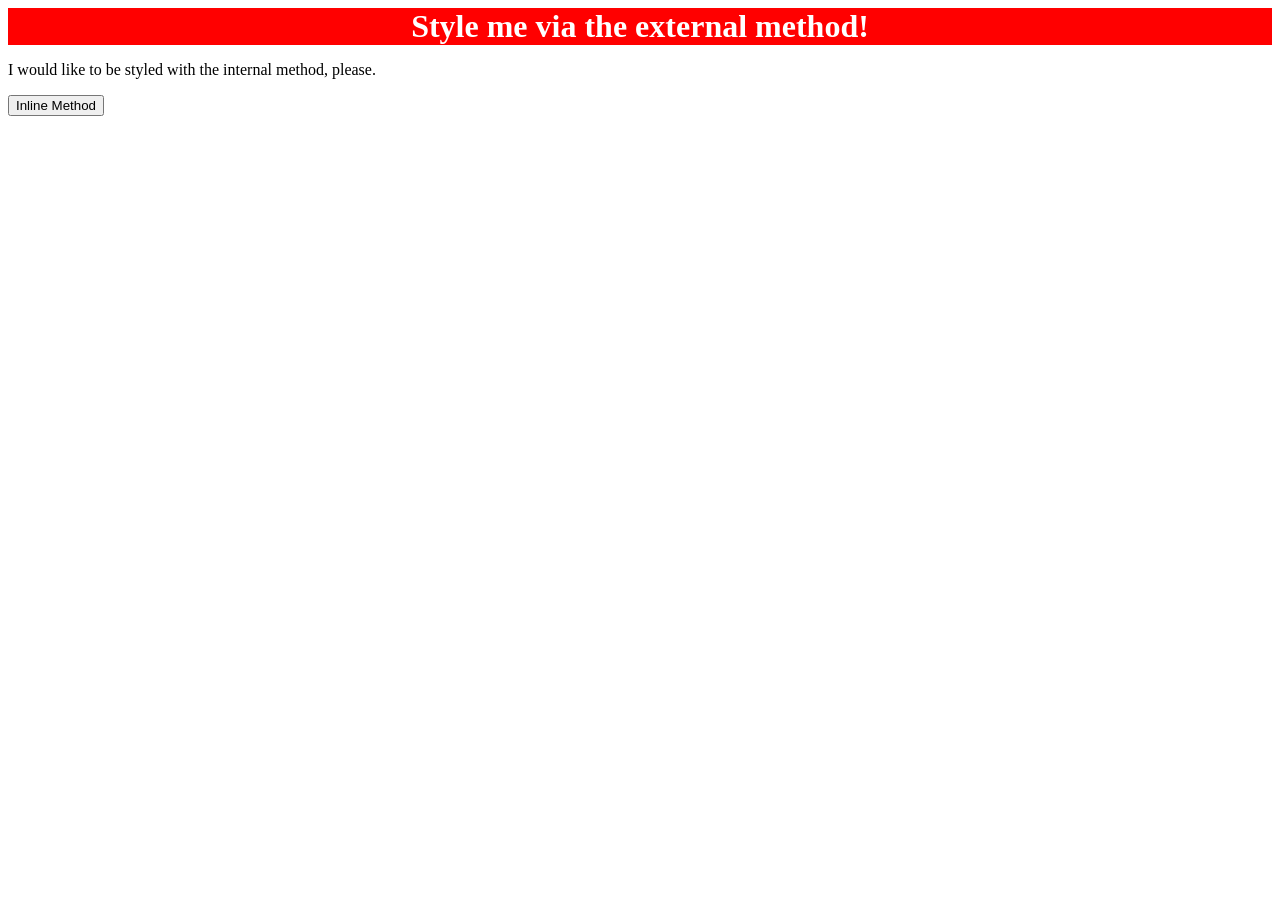
==== foundations/intro-to-css/01-css-methods/index.html @ 6539d92d "Add div styles Added styles to the div element using external method" ====
<!DOCTYPE html>
<html lang="en">
  <head>
    <link rel="stylesheet" href="styles.css">
    <meta charset="UTF-8">
    <meta http-equiv="X-UA-Compatible" content="IE=edge">
    <meta name="viewport" content="width=device-width, initial-scale=1.0">
    <title>Methods for Adding CSS</title>
  </head>
  <body>
    <div>Style me via the external method!</div>
    <p>I would like to be styled with the internal method, please.</p>
    <button>Inline Method</button>
  </body>
</html>
---- foundations/intro-to-css/01-css-methods/styles.css ----
div {
    background-color: red;
    color: white;
    font-size: 32px;
    text-align: center;
    font-weight: bold;
}
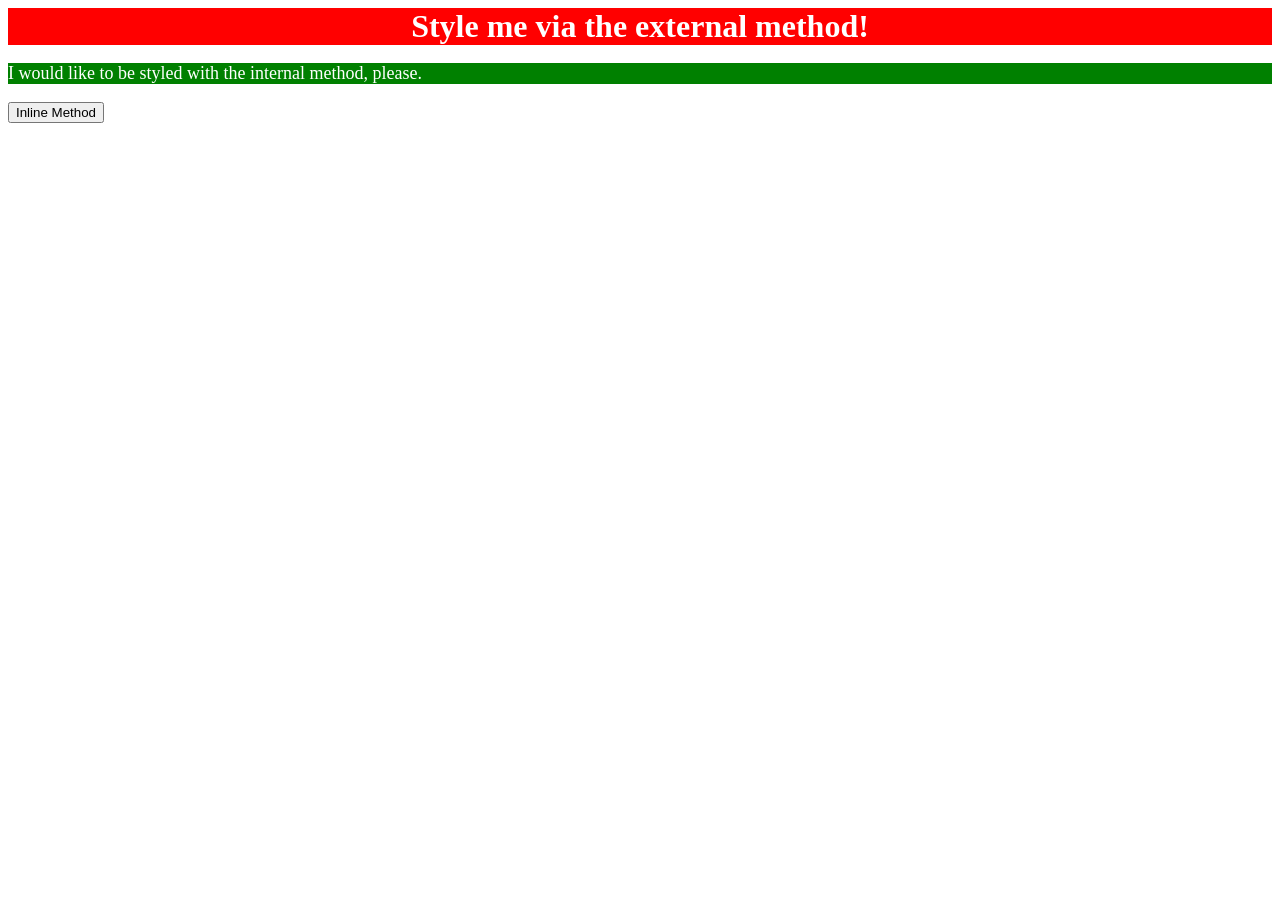
==== commit 5b445235: "Add inline CSS to p element" ====
--- a/foundations/intro-to-css/01-css-methods/index.html
+++ b/foundations/intro-to-css/01-css-methods/index.html
@@ -1,6 +1,13 @@
 <!DOCTYPE html>
 <html lang="en">
   <head>
+    <style>
+      p {
+          background-color: green;
+          color: white;
+          font-size: 18px;
+        }
+    </style>
     <link rel="stylesheet" href="styles.css">
     <meta charset="UTF-8">
     <meta http-equiv="X-UA-Compatible" content="IE=edge">
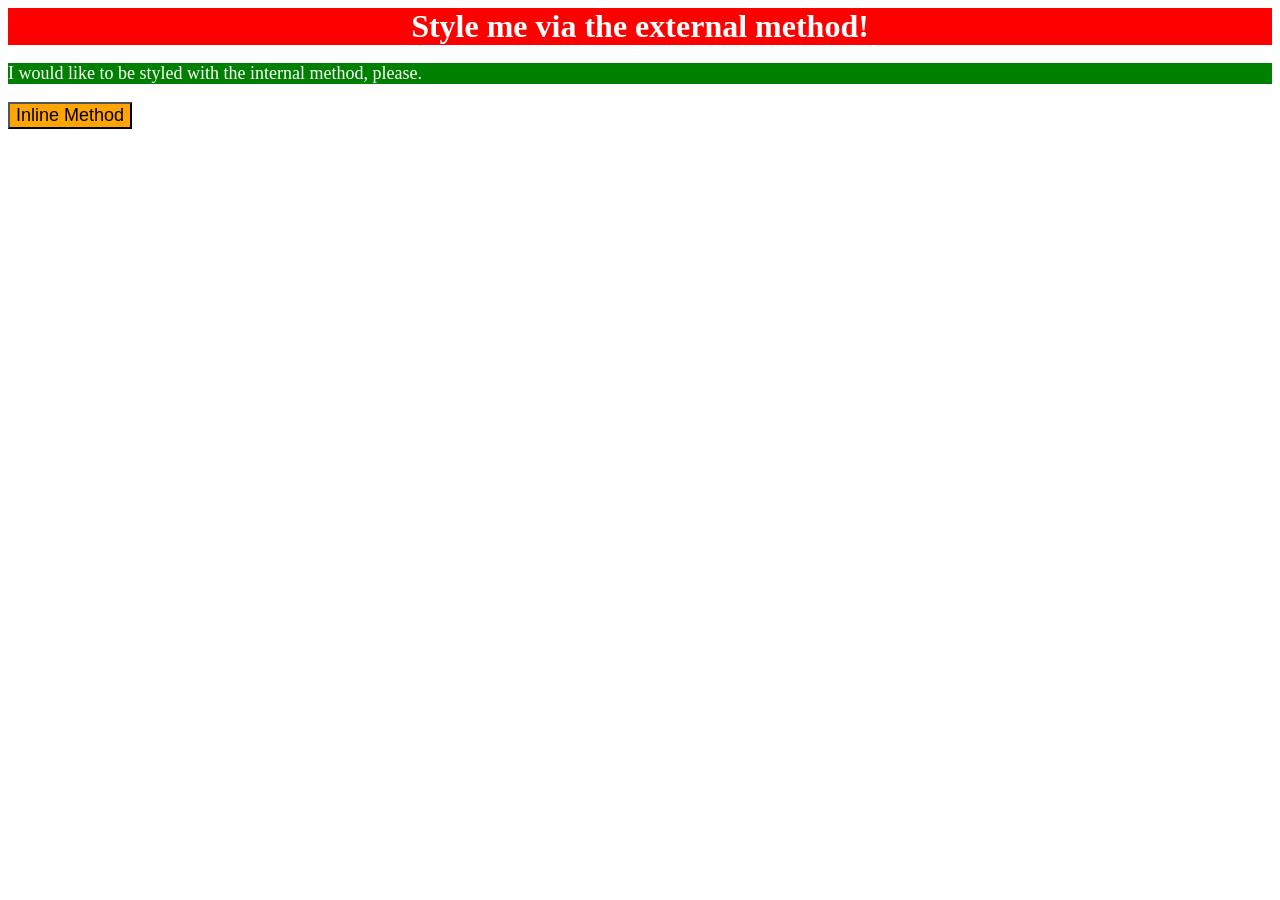
==== commit 29454399: "Add style to button element using inline method" ====
--- a/foundations/intro-to-css/01-css-methods/index.html
+++ b/foundations/intro-to-css/01-css-methods/index.html
@@ -17,6 +17,6 @@
   <body>
     <div>Style me via the external method!</div>
     <p>I would like to be styled with the internal method, please.</p>
-    <button>Inline Method</button>
+    <button style="background-color: orange; font-size: 18px;">Inline Method</button>
   </body>
 </html>
